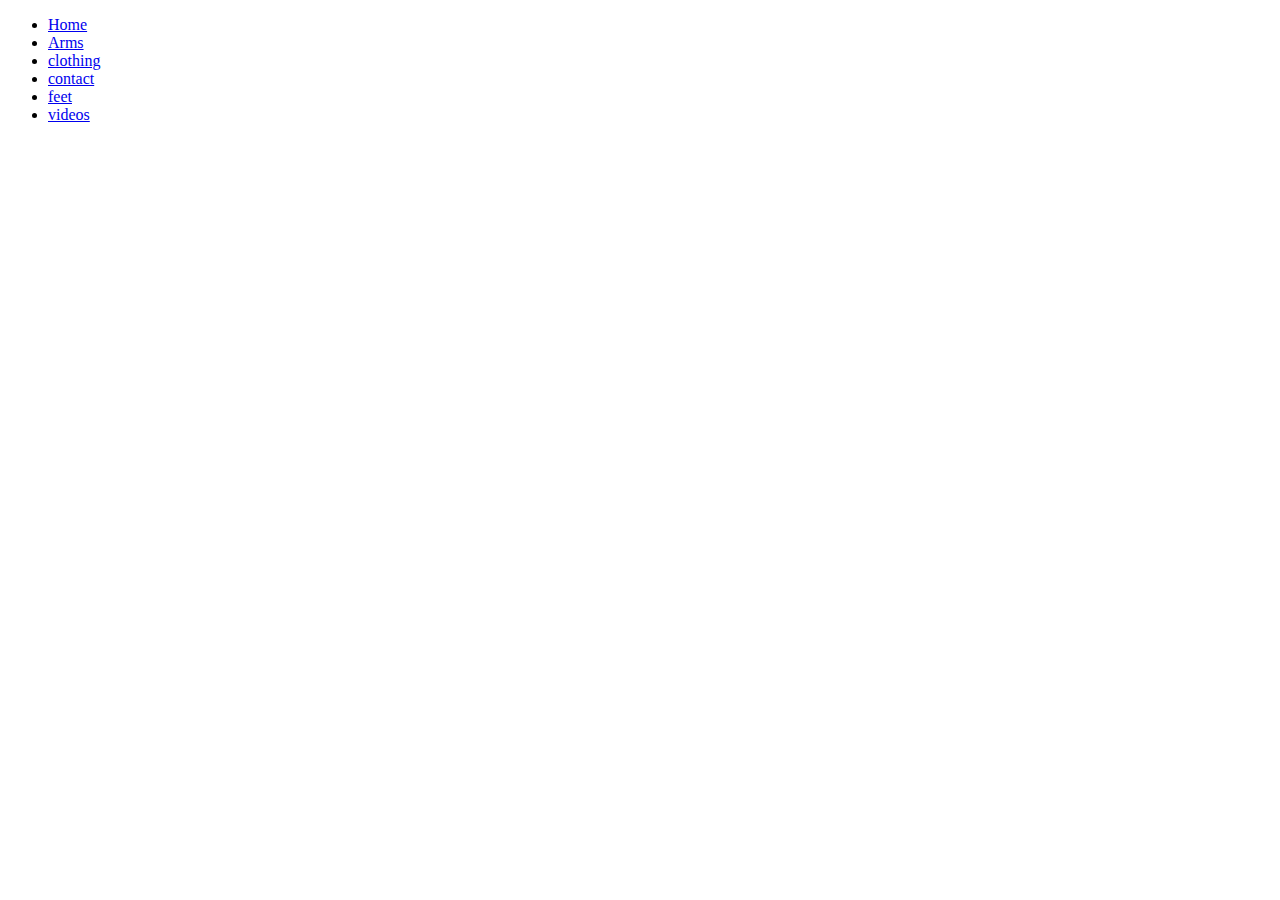
==== index.html @ f6593b26 "Add files via upload" ====
<!doctype html>
<html>
<head>
<meta charset="utf-8">
<title>Untitled Document</title>
	
	<link rel="stylesheet"type="text/css"href="css/mein.css">
	
</head>


		
<body>
	<ul> 
	
		<li><a href="index.html">Home</a></li>
		<li><a href="arms.html">Arms</a></li>
		<li><a href="clothing.html">clothing</a></li>
		<li><a href="contact.html">contact</a></li>
		<li><a href="feet.html">feet</a></li>
	
		 <li><a href="videos.html">videos</a></li>
	</ul>
	
</body>
</html>
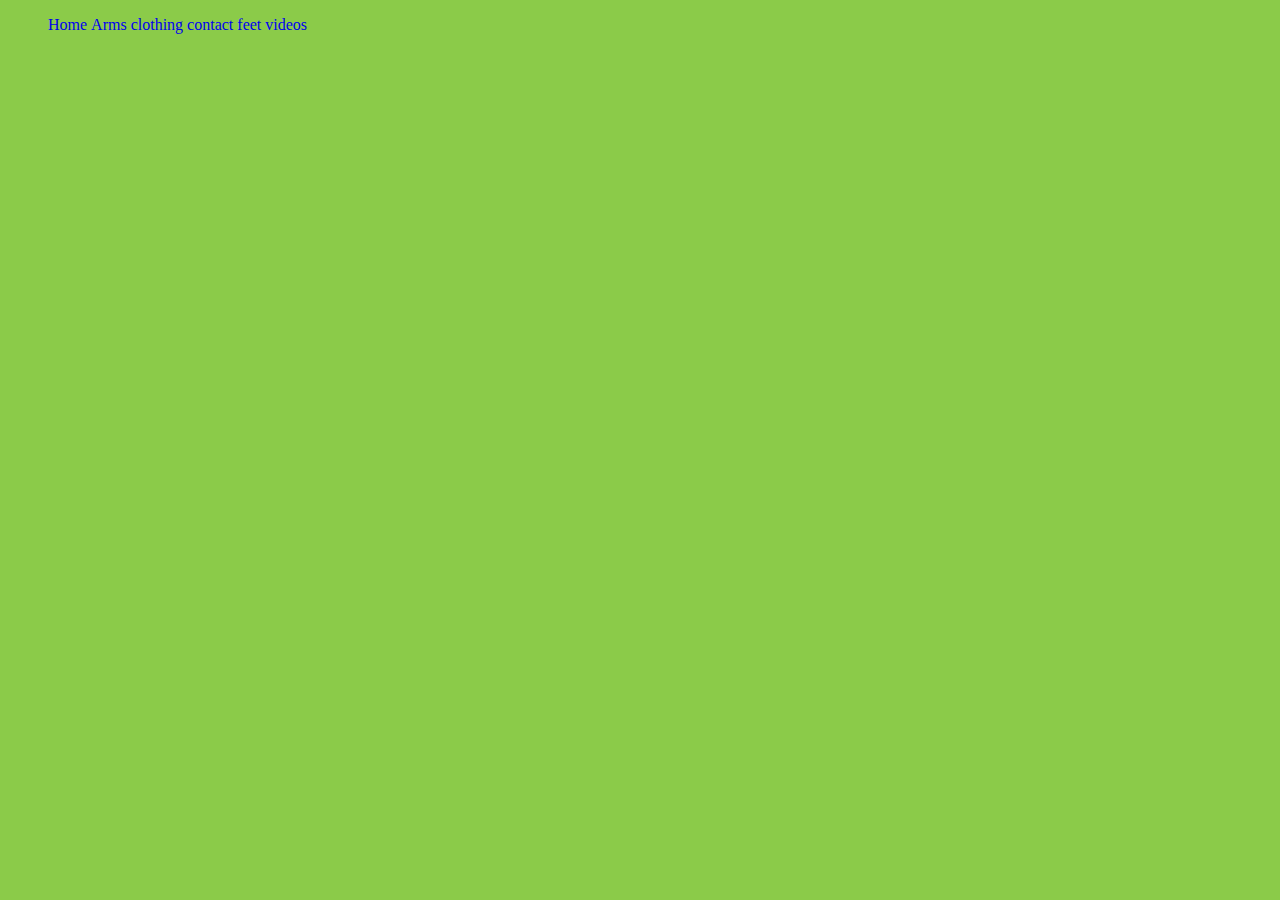
==== commit 28bc2622: "Update index.html" ====
--- a/index.html
+++ b/index.html
@@ -14,7 +14,7 @@
 	<ul> 
 	
 		<li><a href="index.html">Home</a></li>
-		<li><a href="arms.html">Arms</a></li>
+		<li><a href="arm.html">Arms</a></li>
 		<li><a href="clothing.html">clothing</a></li>
 		<li><a href="contact.html">contact</a></li>
 		<li><a href="feet.html">feet</a></li>
--- a/css/mein.css
+++ b/css/mein.css
@@ -0,0 +1,38 @@
+/* CSS Document */
+
+body{
+background-color:#8BCB49;
+}
+	
+		
+	h1{	
+ text transform:uppercase;
+	text-align: center;
+	background-color:red;
+	color:white;
+	font-family:Arial;
+}
+h2{    
+font-size: 32px;   	
+	text-align: center;
+	background-color:brown;
+	color:aqua; 
+	font-family:Arial;
+}
+p{
+	
+	font-size:18px;
+	font-family: Arial;
+	color: black;
+}
+ 
+ul li{
+display:inline;
+margin left:15px;
+}
+
+a{  text-decoration: none;font-width; font-family :200 font-size: 32px;{
+	
+a:hover{color:red;}
+  
+  
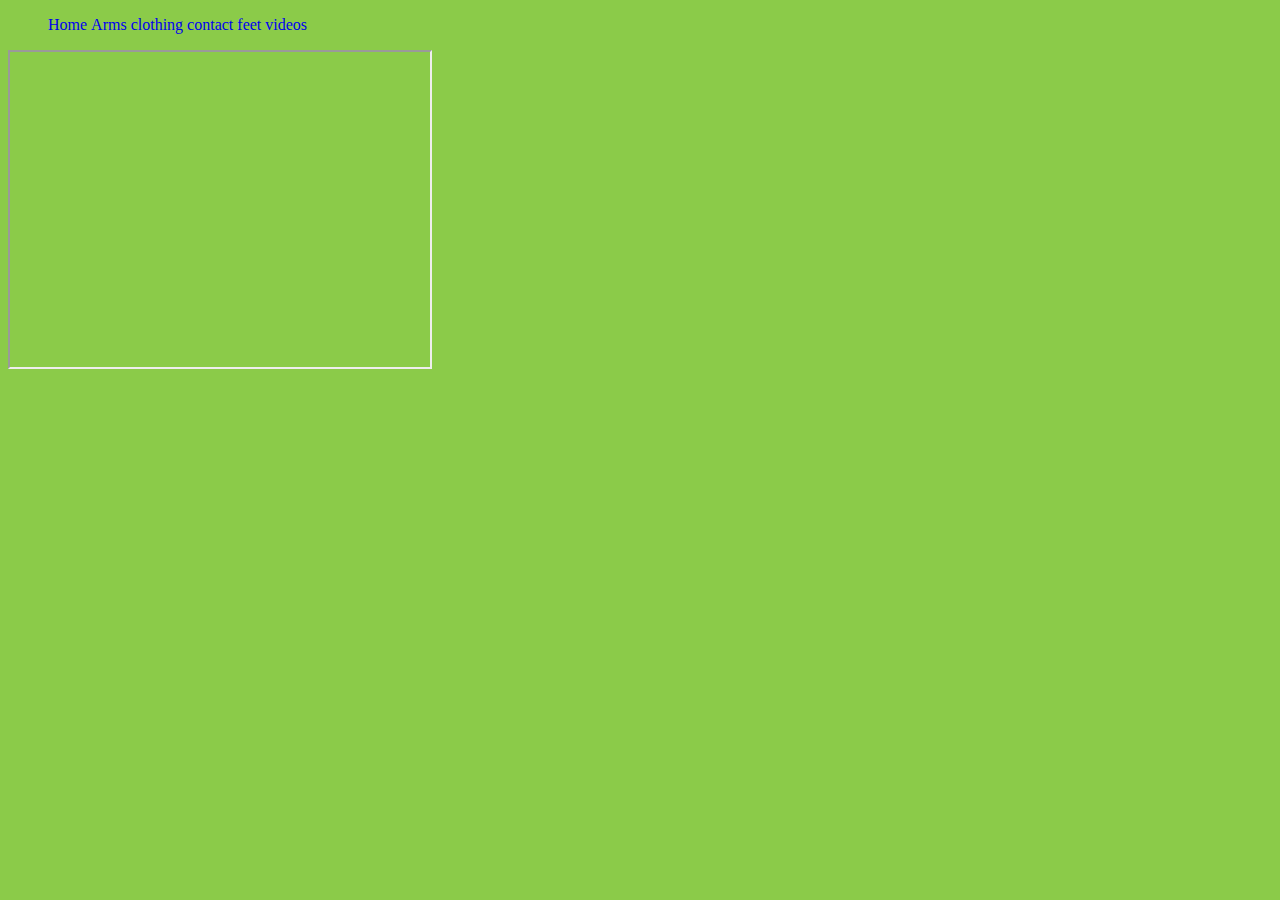
==== commit 956cc30c: "Update index.html" ====
--- a/index.html
+++ b/index.html
@@ -23,4 +23,11 @@
 	</ul>
 	
 </body>
+
+<iframe width="420" height="315"
+src="https://www.youtube.com/embed/tgbNymZ7vqY">
+</iframe>
+
+
+
 </html>
